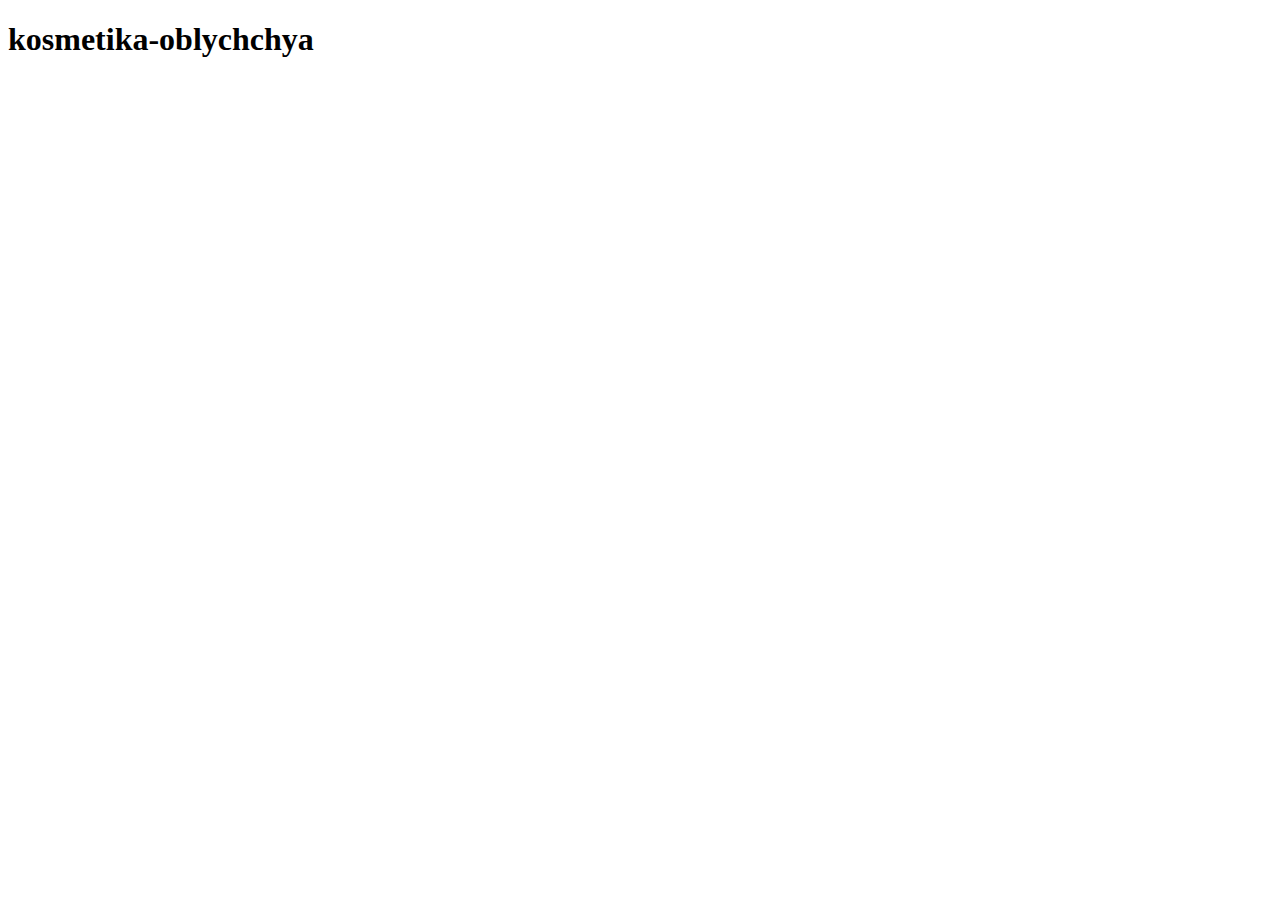
==== kosmetika-oblychchya.html @ 93c7507c "Add files via upload" ====
<!DOCTYPE html>
<html lang="en">
<head>
    <meta charset="UTF-8">
    <meta name="viewport" content="width=device-width, initial-scale=1.0">
    <title>kosmetika-oblychchya</title>
</head>
<body>
    <h1>kosmetika-oblychchya</h1>
</body>
</html>
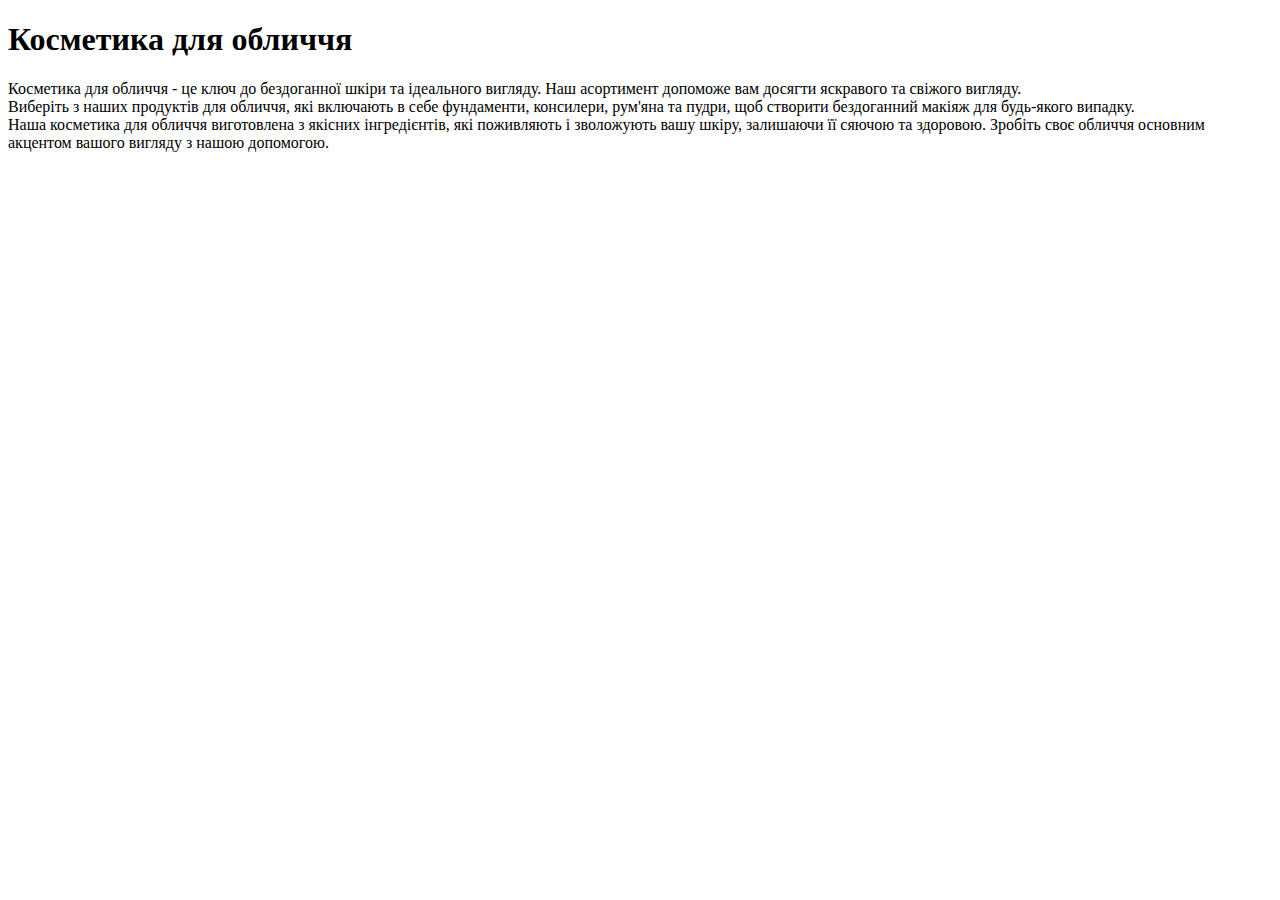
==== commit 65ed19c8: "Add files via upload" ====
--- a/kosmetika-oblychchya.html
+++ b/kosmetika-oblychchya.html
@@ -3,9 +3,14 @@
 <head>
     <meta charset="UTF-8">
     <meta name="viewport" content="width=device-width, initial-scale=1.0">
-    <title>kosmetika-oblychchya</title>
+    <title>Косметика для обличчя</title>
 </head>
 <body>
-    <h1>kosmetika-oblychchya</h1>
+    <h1>Косметика для обличчя</h1>
+</body>
+<body>
+    <p>Косметика для обличчя</b> - це ключ до бездоганної шкіри та ідеального вигляду. Наш асортимент допоможе вам досягти яскравого та свіжого вигляду. <br>
+        Виберіть з наших продуктів для обличчя, які включають в себе фундаменти, консилери, рум'яна та пудри, щоб створити бездоганний макіяж для будь-якого випадку. <br>
+        Наша косметика для обличчя виготовлена з якісних інгредієнтів, які поживляють і зволожують вашу шкіру, залишаючи її сяючою та здоровою. Зробіть своє обличчя основним акцентом вашого вигляду з нашою допомогою.</p>
 </body>
 </html>